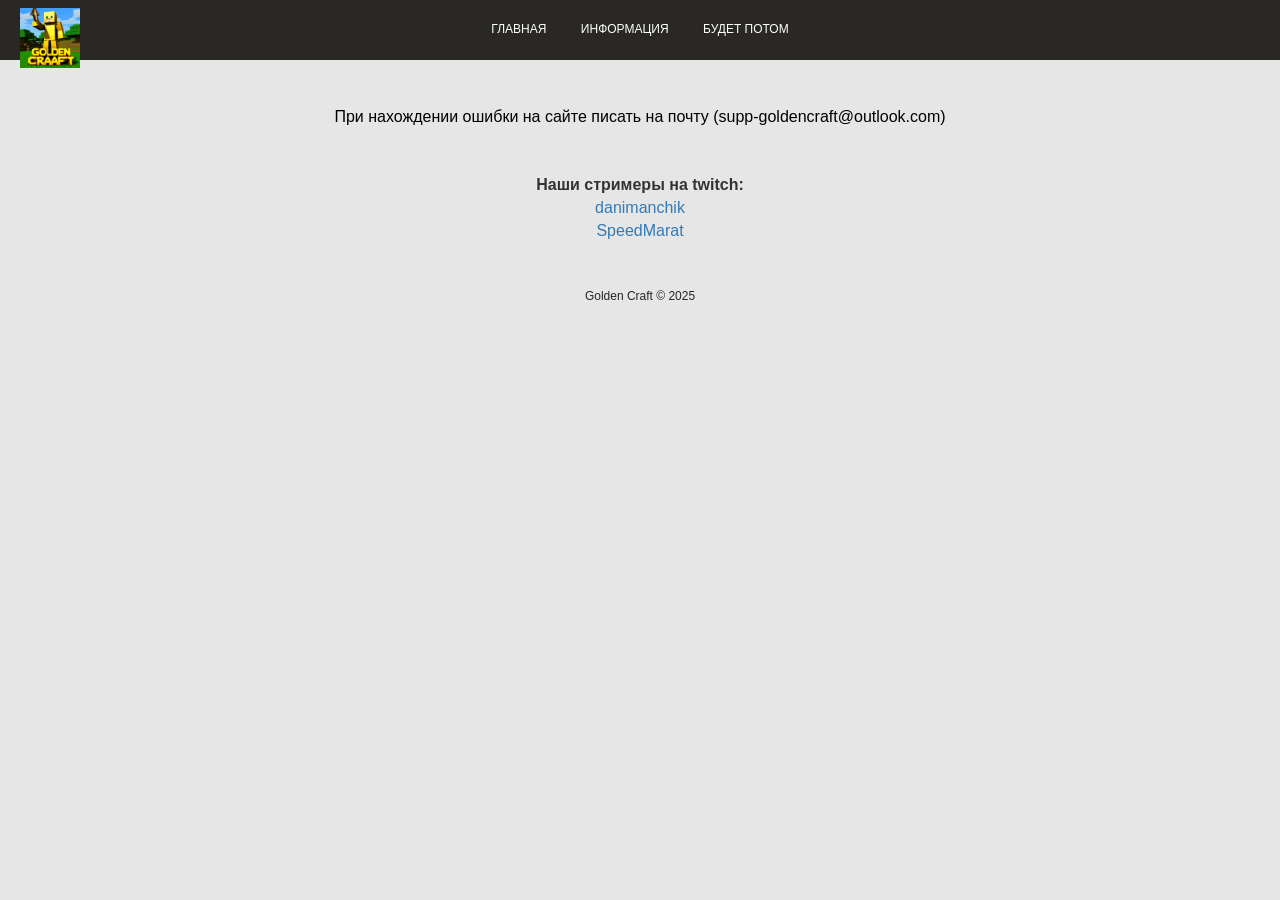
==== inform.html @ f44901d5 "Add files via upload" ====
<!DOCTYPE html>
<html lang="en">
  <head>
  <style>
    .center-black-text {
        text-align: center;
        color: black;
    }
  </style>
    <meta charset="utf-8">
    <meta http-equiv="X-UA-Compatible" content="IE=edge">
    <meta name="viewport" content="width=device-width, initial-scale=1">
    <!-- The above 3 meta tags *must* come first in the head; any other head content must come *after* these tags -->
    <title>Название вашего проекта</title>

    <link href="css/bootstrap.css" rel="stylesheet">
    <link href="css/update.css" rel="stylesheet">
    <link rel="stylesheet" href="css/font-awesome.css"/>

    <!-- HTML5 shim and Respond.js for IE8 support of HTML5 elements and media queries -->
    <!-- WARNING: Respond.js doesn't work if you view the page via file:// -->
    <!--[if lt IE 9]>
      <script src="https://oss.maxcdn.com/html5shiv/3.7.2/html5shiv.min.js"></script>
      <script src="https://oss.maxcdn.com/respond/1.4.2/respond.min.js"></script>
    <![endif]-->
  </head>
  <body>
      <header>
        <div class="box nav">
          <a href="index.html" class="logo"></a>
          <!--<a href="#" class="btn btn-success auth">Авторизация</a>-->
          
          <ul class="navmenu">
            <li><a href="index.html">Главная</a></li>
            <li><a href="inform.html">Информация</a></li>
			<li><a href="maps.html">Будет потом</a></li>
      </div>
    <br><br> <p class="center-black-text">При нахождении ошибки на сайте писать на почту (supp-goldencraft@outlook.com)</p><br><br>
<p><strong>Наши стримеры на twitch:</strong></p>
<ul class="streamers-links">
    <li><a href="https://www.twitch.tv/danimanchik" target="_blank">danimanchik</a></li>
    <li><a href="https://www.twitch.tv/speedmarat_9802?sr=a" target="_blank">SpeedMarat</a></li>
</ul>
	 <ul>

	 <div id="footer">
        <div class="container clearfix">
            <ul class="social-links">
            </ul>
            <p>Golden Craft &copy; 2025</p>
        </div>
      </div>

<!-- SCRIPT's -->
    <script src="https://ajax.googleapis.com/ajax/libs/jquery/1.11.3/jquery.min.js"></script>
    <script src="js/bootstrap.js"></script>
  </body>
</html>
---- css/update.css ----
/*--Font's--*/

@import "http://webfonts.ru/import/roboto.css";

/*--END Font's--*/

html, body, div, span, applet, object, iframe, h1, sub, sup, h2, h3, h4, h5, h6, blockquote, p, pre, a, abbr, acronym, address, big, cite, code, del, dfn, em, img, ins, kbd, q, s, samp, small, strike, tt, var, b, u, i, center, dl, dt, dd, ol, ul, li, fieldset, form, label, legend, table, caption, tbody, tfoot, thead, tr, th, td, article, aside, canvas, details, embed, figure, figcaption, footer, header, hgroup, menu, nav, output, ruby, section, summary, time, mark, audio, video {
    border: 0;
    font-family: 'Open Sans', sans-serif;
    font-size: 100%;
    font-style: inherit;
    font-weight: inherit;
    margin: 0;
    outline: 0;
    padding: 0;
    text-decoration: none;
    vertical-align: baseline;
}
input { outline: none; }

a, a:hover { text-decoration: none; }

header {
    width: 100%;
    height: 60px;
    position: relative;
    background: #292824;
    z-index: 99;
    text-align: center;
}
.box {
    margin: 0 auto;
    position: relative;
    z-index: 2;
    height: 100%;
}
.nav .logo {
    float: left;
    margin-left: 20px;
}
.logo {
    width: 60px;
    height: 60px;
    background: url("../images/logo2.png") no-repeat;
    background-size: 60px 60px;
    display: inline-block;
    margin-top: 8px;
}

.auth {
    padding: 9px 25px;
    position: absolute;
    right: 20px;
    top: 12px;
    font-size: 12px;
    color: #fff;
}
.auth1 {
    width: 100%;
    margin: 10px auto;
    padding: 9px 25px;
    font-size: 10px;
    font-family: 'Roboto', sans-serif;
    text-transform: uppercase;
    color: #fff;
}
.nav ul.navmenu {
    margin: 0 auto;
    line-height: 56px;
    width: 510px;
}
.nav ul.navmenu li {
    display: inline-block;
    margin: 0 15px;
}
.nav ul.navmenu li a {
    font-size: 12px;
    font-weight: 300;
    color: #fff;
    text-transform: uppercase;
    width: 100%;
    height: 100%;
    display: block;
}
.nav ul.navmenu li a:hover {
    color: #eccf57;
}

#home {
    background: #222 url(../images/home.png) no-repeat center bottom;
    height: 600px;
    margin-bottom: 25px;
    padding-top: 180px;
    text-align: center;
    color: #fff;    
    box-shadow: 0 1px 2px rgba(65,65,65,.5);

    -webkit-background-size: cover;
       -moz-background-size: cover;
         -o-background-size: cover;
            background-size: cover;   
}
#home h2 {
    text-transform: uppercase;
    text-align: center;
    font: 54px 'Roboto';
    font-weight: 300;
    color: #fff;
}
#home h3 {
    margin-bottom: 15px;
    text-align: center;
    font: 15px 'Roboto';
    font-weight: 300;
    color: #fff;
}
.btn-up {
    display: inline-block;
    color: #fff;
    background: #eccf57;
    padding: 20px 30px;
    font-size: 14px;
    text-transform: uppercase;
}
.btn-up:hover {
    color: #ddd;
    background: #e5c646;
}

#htsp {
    text-align: center;
    margin-bottom: 40px;
}

h2.title {
    margin-bottom: 50px;
    text-transform: uppercase;
    font: 24px 'Roboto';
    color: #32b49a;
    font-weight: 300;
}
h5.title {
    margin-bottom: 10px;
    font: 18px 'Roboto';
    font-weight: 300;
}
.htsp-wrap > .col-md-4 > p {
    font-size: 15px;
    color: #262626;
}

.htsp-wrap > .col-md-4 > a {
    text-transform: uppercase;
    font: 13px 'Roboto';
    color: #41569d;
}

.htsp-wrap > .col-md-4 > img {
     border-radius: 35px;
}
h2.dt-title {
    margin: 25px 0px 50px 0px;
    text-transform: uppercase;
    font: 24px 'Roboto';
    color: #32b49a;
    font-weight: 300;
}
#dt {
    text-align: center;
}
.dt-wrap > .col-md-3 {
    width: 20%;
}
.dt-wrap > .col-md-3 > p {
    font-size: 14px;
    color: #262626;
    font-weight: 300;
    margin-bottom: 30px;
}
.dt-wrap > .col-md-3 > img {
    width: 150px;
    height: 150px;
    border-radius: 150px;
}
.dt-wrap span {
    color: #9b9b9b;
}
#footer {
    font-size: 14px;
    color: #262626;
    padding: 25px 0; 
    text-align: center;
}
#footer p {
    font-size: 12px;
    color: #262626;
    font-weight: 300;
    text-align: center;
}
#footer img {
    margin: 0 3px;  
}
.social-links {
    list-style: none;
    padding: 0;
    margin: 0 0 20px;
}
.social-links li {
    display: inline-block;
    margin: 5px;
}
.social-links a {
    width: 36px;
    height: 36px;
    display: block;
    line-height: 35px;
    text-align: center;
    border: 1px solid #9b9b9b;
    -webkit-border-radius: 3px;
    -moz-border-radius: 3px;
    border-radius: 3px;
    font-size: 14px;
    color: #9b9b9b;
}
.social-links a:hover {
    border: 1px solid #5f5f5f;
    color: #5f5f5f;
}
#login {
    margin: 20px auto;
}
.container > .col-md-6 > .panel-default > .panel-heading {
    font-family: 'Roboto', sans-serif;
    font-size: 12px;
    text-align: center;
    text-transform: uppercase;
    color: #fff;
    background-color: #ecb700;
}
.container > .col-md-6 > .panel-default > .panel-body > form {
    margin: 0 auto;
    width: 60%;
}
.container > .col-md-6 > .panel-default > .panel-body > form > button {
    width: 100%;
    margin: 10px auto;
    padding: 9px 25px;
    font-size: 10px;
    font-family: 'Roboto', sans-serif;
    text-transform: uppercase;
    color: #fff;
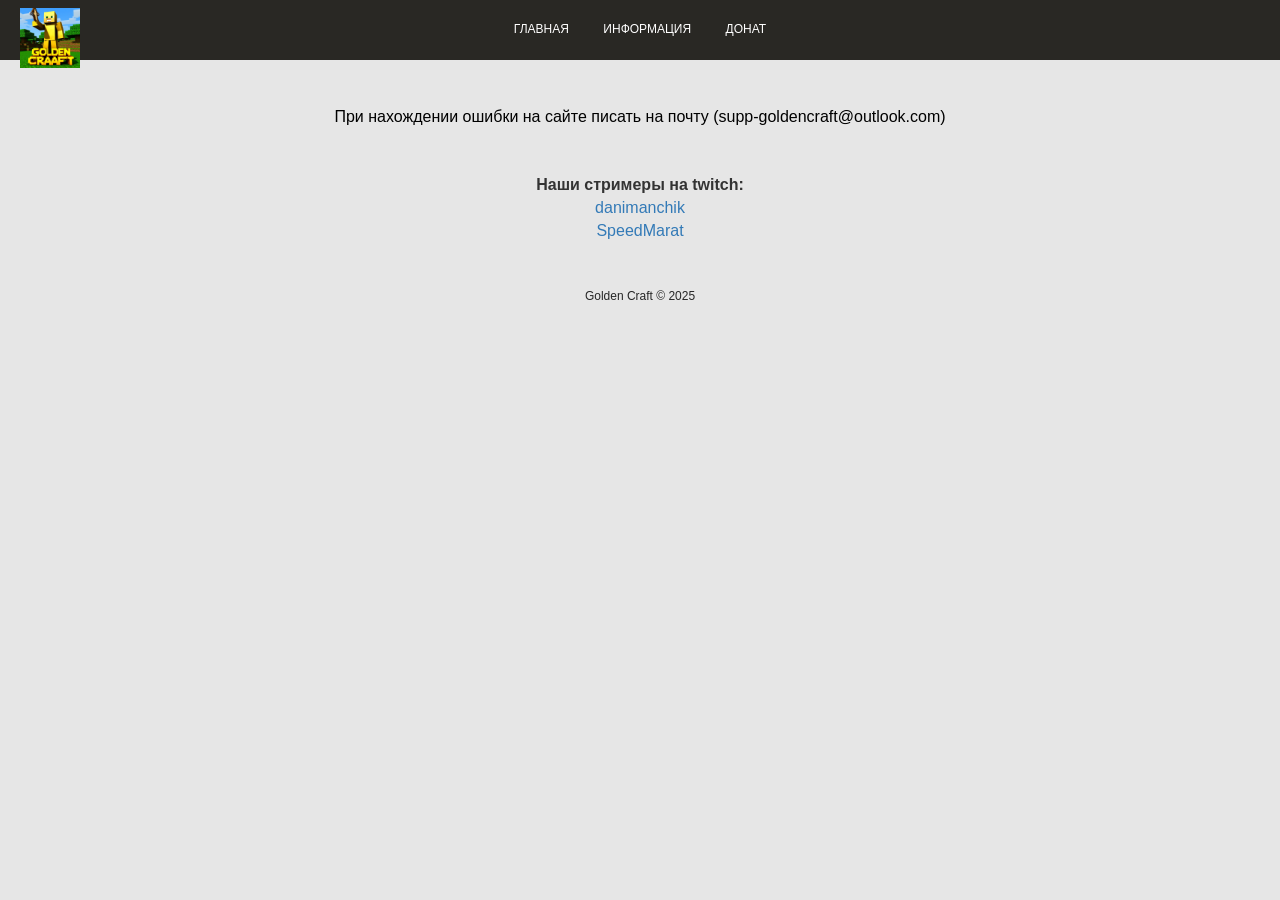
==== commit 4ce9f053: "Update v2.0 Add donate "Sponsor"" ====
--- a/inform.html
+++ b/inform.html
@@ -11,7 +11,7 @@
     <meta http-equiv="X-UA-Compatible" content="IE=edge">
     <meta name="viewport" content="width=device-width, initial-scale=1">
     <!-- The above 3 meta tags *must* come first in the head; any other head content must come *after* these tags -->
-    <title>Название вашего проекта</title>
+    <title>Golden Craft</title>
 
     <link href="css/bootstrap.css" rel="stylesheet">
     <link href="css/update.css" rel="stylesheet">
@@ -33,7 +33,7 @@
           <ul class="navmenu">
             <li><a href="index.html">Главная</a></li>
             <li><a href="inform.html">Информация</a></li>
-			<li><a href="maps.html">Будет потом</a></li>
+			<li><a href="maps.html">Донат</a></li>
       </div>
     <br><br> <p class="center-black-text">При нахождении ошибки на сайте писать на почту (supp-goldencraft@outlook.com)</p><br><br>
 <p><strong>Наши стримеры на twitch:</strong></p>
